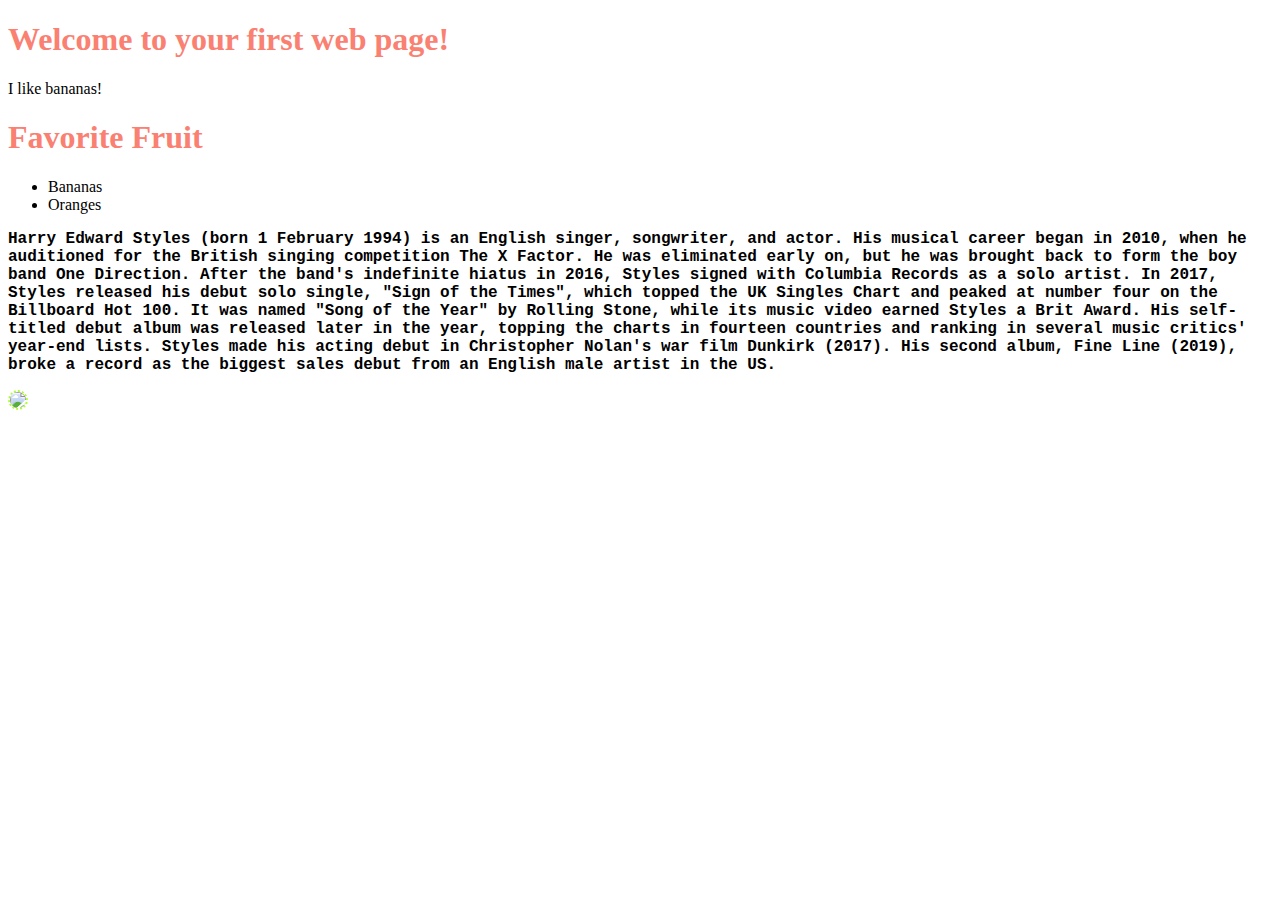
==== index.html @ cf8997a6 "change message" ====
<!DOCTYPE html>
<html>
  <head>
    <title>Fruit</title>
    <link href="./style.css" rel="stylesheet" />
  </head>
  <body>
    <h1>Welcome to your first web page!</h1>
    <p>I like bananas!</p>

    <h1>Favorite Fruit</h1>
    <ul>
      <li>Bananas</li>
      <li>Oranges</li>
    </ul>
    <p class="introduction">
      Harry Edward Styles (born 1 February 1994) is an English singer,
      songwriter, and actor. His musical career began in 2010, when he
      auditioned for the British singing competition The X Factor. He was
      eliminated early on, but he was brought back to form the boy band One
      Direction. After the band's indefinite hiatus in 2016, Styles signed with
      Columbia Records as a solo artist. In 2017, Styles released his debut solo
      single, "Sign of the Times", which topped the UK Singles Chart and peaked
      at number four on the Billboard Hot 100. It was named "Song of the Year"
      by Rolling Stone, while its music video earned Styles a Brit Award. His
      self-titled debut album was released later in the year, topping the charts
      in fourteen countries and ranking in several music critics' year-end
      lists. Styles made his acting debut in Christopher Nolan's war film
      Dunkirk (2017). His second album, Fine Line (2019), broke a record as the
      biggest sales debut from an English male artist in the US.
    </p>
    <img src="https://i.ibb.co/R965rcw/IMG-0148.gif" id="imagem" />
  </body>
</html>
---- style.css ----
h1 {
  color: salmon;
}
.introduction {
  font-family: "Courier New", Courier, monospace;
  font-size: 16px;
  font-weight: bolder;
  transition: 0.3s font-size linear;
}

.introduction:hover {
  font-size: 18px;
  transition: 0.1s font-size linear;
}

#imagem {
  border: 2px dotted greenyellow;
  border-radius: 15px;
}
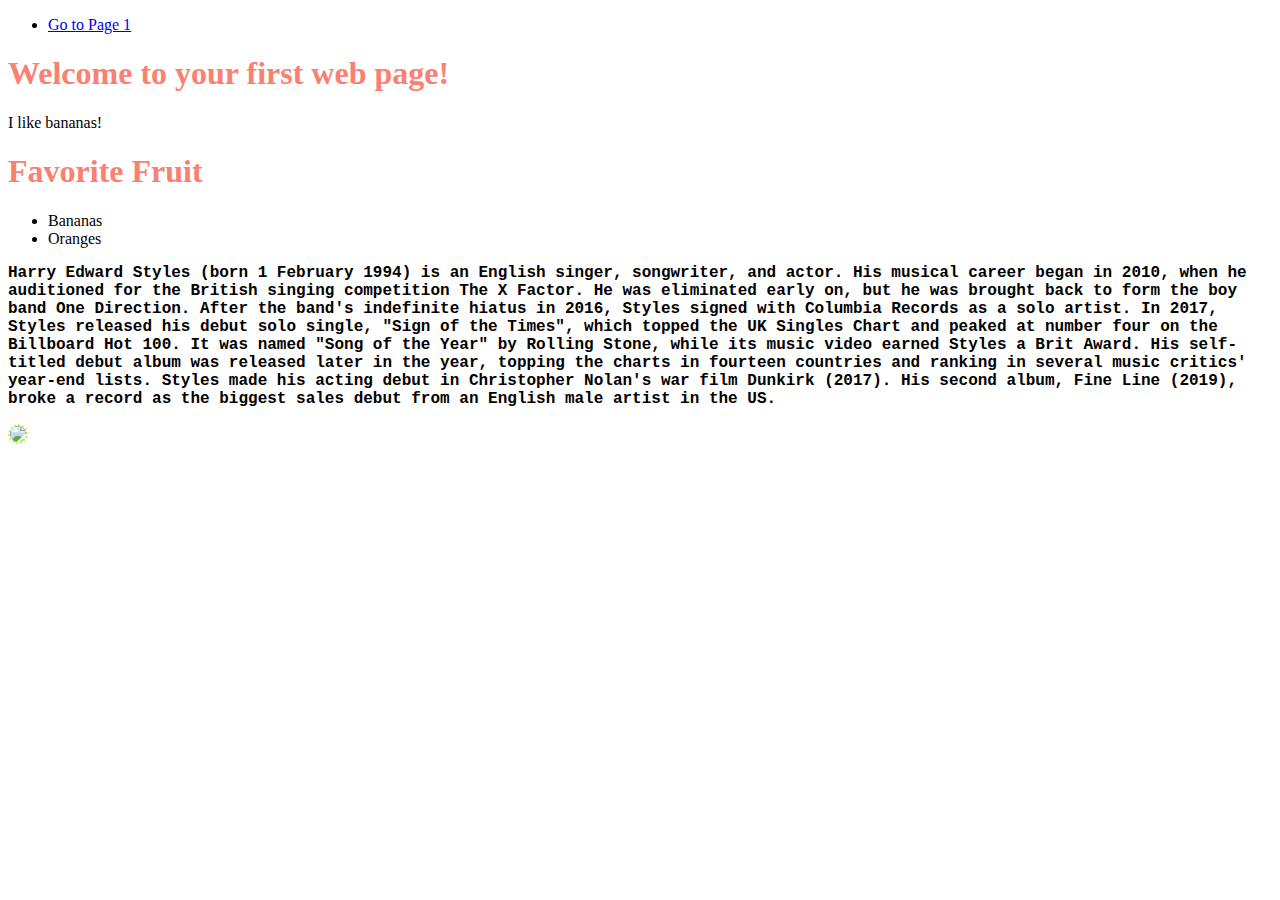
==== commit 6152a185: "add page1.html" ====
--- a/index.html
+++ b/index.html
@@ -1,10 +1,15 @@
 <!DOCTYPE html>
 <html>
   <head>
-    <title>Fruit</title>
+    <title>Fruit and Harry</title>
     <link href="./style.css" rel="stylesheet" />
   </head>
   <body>
+    <nav>
+      <ul>
+        <li><a href="page1.html">Go to Page 1</a></li>
+      </ul>
+    </nav>
     <h1>Welcome to your first web page!</h1>
     <p>I like bananas!</p>
 
